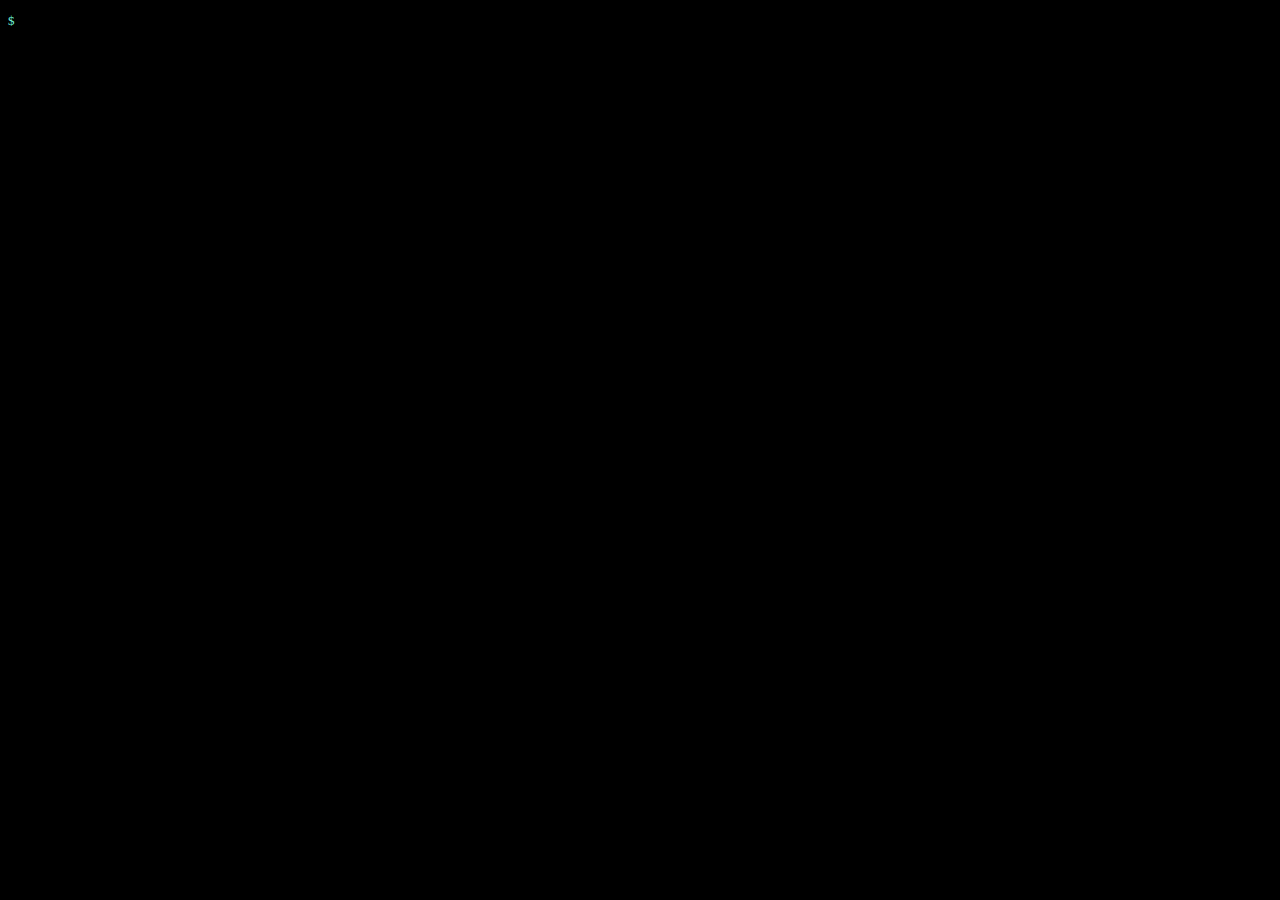
==== www/index.html @ 133f64b2 "Update index.html" ====
<!DOCTYPE HTML PUBLIC "-//W3C//DTD HTML 4.01 Transitional//EN" "http://www.w3.org/TR/html4/loose.dtd">
<html lang="en-US">
  <head>
    <meta http-equiv="content-type" content="text/html; charset=UTF-8">
    <title>Samuel Colburn</title>
    <meta name="description" content="Personal website of Samuel Colburn">
    <link rel="stylesheet" href="include/console.css">
    <script src="include/jquery.min.js"></script>
    <script src="include/content.js"></script>
    <script src="include/fun.js"></script>
    <script src="include/console.js"></script>
  </head>
  <body>
    <div hidden="hidden">
      <pre>
        $ whoami
        Samuel Colburn
        
        $ git config --get user.email
        samuel.colburn@gmail.com
        
        $ echo $HOME
        /USA/Massachusetts/Greater Boston Area/Norton
        
        $ echo $PATH
        /Software Engineer:/Gamer:/Voice Actor:/Musician
        
        $ jobs
        [5]  2019  <Running>  Director of Engineering at EverQuote
        [5]  2018  <Stopped>  Director of Engineering at HopJump
        [4]  2017  <Stopped>  Director of Engineering at Cognius
        [4]  2015  <Stopped>  Lead Software Engineer at Cognius
        [4]  2015  <Stopped>  Senior Software Engineer at Cognius
        [4]  2013  <Stopped>  Software Engineer at Cognius
        [3]  2011  <Stopped>  Development Programmer at MEDITECH
        [2]  2008  <Stopped>  Programmer/Analyst at C&S Wholesale Grocers
        [1]  2006  <Stopped>  PHP Programmer at NinthVector
        
        $ history
            1985  was born
            1985  resided in Plainfield, NH
            1992  started programming in BASIC
            1995  built first website
            2000  released first electronica album
            2003  released second electronica album
            2003  started computer science studies at Bucknell University
            2007  released third electronica album
            2008  moved to Keene, NH
            2012  moved to Mansfield, MA
            2013  voiced a part in an Audible.com audiobook
            2020  moved to Norton, MA
        
        $ ls
        README  bookmarks.htm  credit.htm  info
        
        $ cat bookmarks.htm
        https://links.sam.codes
        https://blog.sam.codes
        
        $ cat credit.htm
        Inspired by and adapted from the website of Jonas Ferry
        
        $ _
      </pre>
    </div>
    <pre id="console">$ <span id="entry_0"></span></pre>
  </body>
</html>
<!-- FORCE UPDATE -->
---- www/include/console.css ----
body {
  background-color: black;
  color: #6df1d8; /* formerly lime */
}
a {
  color: #6df1d8; /* formerly lime */
  text-decoration: none;
}
a:hover {
  text-decoration: underline;
}

.highlight {
  color: #d30cb8;
}

pre {
  font-family: console;
  font-size: 13px;
  white-space: pre-wrap;       /* css-3 */
  white-space: -moz-pre-wrap;  /* Mozilla, since 1999 */
  white-space: -pre-wrap;      /* Opera 4-6 */
  white-space: -o-pre-wrap;    /* Opera 7 */
  word-wrap: break-word;       /* Internet Explorer 5.5+ */
}

@font-face {
  font-family: console;
  src: url(DejaVuSansMono.ttf);
}

.blink_me {
    -webkit-animation-name: blinker;
    -webkit-animation-duration: 1s;
    -webkit-animation-timing-function: linear;
    -webkit-animation-iteration-count: infinite;

    -moz-animation-name: blinker;
    -moz-animation-duration: 1s;
    -moz-animation-timing-function: linear;
    -moz-animation-iteration-count: infinite;

    animation-name: blinker;
    animation-duration: 1s;
    animation-timing-function: linear;
    animation-iteration-count: infinite;
}

.blind_me_10 {
    -webkit-animation-name: blinker;
    -webkit-animation-duration: 0.1s;
    -webkit-animation-timing-function: linear;
    -webkit-animation-iteration-count: infinite;

    -moz-animation-name: blinker;
    -moz-animation-duration: 0.1s;
    -moz-animation-timing-function: linear;
    -moz-animation-iteration-count: infinite;

    animation-name: blinker;
    animation-duration: 0.1s;
    animation-timing-function: linear;
    animation-iteration-count: infinite;
}

.blind_me_13 {
    -webkit-animation-name: blinker;
    -webkit-animation-duration: 0.13s;
    -webkit-animation-timing-function: linear;
    -webkit-animation-iteration-count: infinite;

    -moz-animation-name: blinker;
    -moz-animation-duration: 0.13s;
    -moz-animation-timing-function: linear;
    -moz-animation-iteration-count: infinite;

    animation-name: blinker;
    animation-duration: 0.13s;
    animation-timing-function: linear;
    animation-iteration-count: infinite;
}

.blind_me_08 {
    -webkit-animation-name: blinker;
    -webkit-animation-duration: 0.08s;
    -webkit-animation-timing-function: linear;
    -webkit-animation-iteration-count: infinite;

    -moz-animation-name: blinker;
    -moz-animation-duration: 0.08s;
    -moz-animation-timing-function: linear;
    -moz-animation-iteration-count: infinite;

    animation-name: blinker;
    animation-duration: 0.08s;
    animation-timing-function: linear;
    animation-iteration-count: infinite;
}

@-moz-keyframes blinker {
    0% { background-color: #6df1d8; color: black; }
    40% { background-color: #6df1d8; color: black; }
    50% { background-color: black; color: #6df1d8; }
    90% { background-color: black; color: #6df1d8; }
    100% { background-color: #6df1d8; color: black; }
}

@-webkit-keyframes blinker {
    0% { background-color: #6df1d8; color: black; }
    40% { background-color: #6df1d8; color: black; }
    50% { background-color: black; color: #6df1d8; }
    90% { background-color: black; color: #6df1d8; }
    100% { background-color: #6df1d8; color: black; }
}

@keyframes blinker {
    0% { background-color: #6df1d8; color: black; }
    40% { background-color: #6df1d8; color: black; }
    50% { background-color: black; color: #6df1d8; }
    90% { background-color: black; color: #6df1d8; }
    100% { background-color: #6df1d8; color: black; }
}

.c1 { background-color: lime; color: black; }
.c2 { background-color: red; color: black; }
.c3 { background-color: cyan; color: black; }
.c4 { background-color: yellow; color: black; }
.c5 { background-color: orange; color: black; }
.c6 { background-color: purple; color: white; }
.c7 { background-color: blue; color: white; }
.c8 { background-color: green; color: white; }
.c9 { background-color: pink; color: black; }
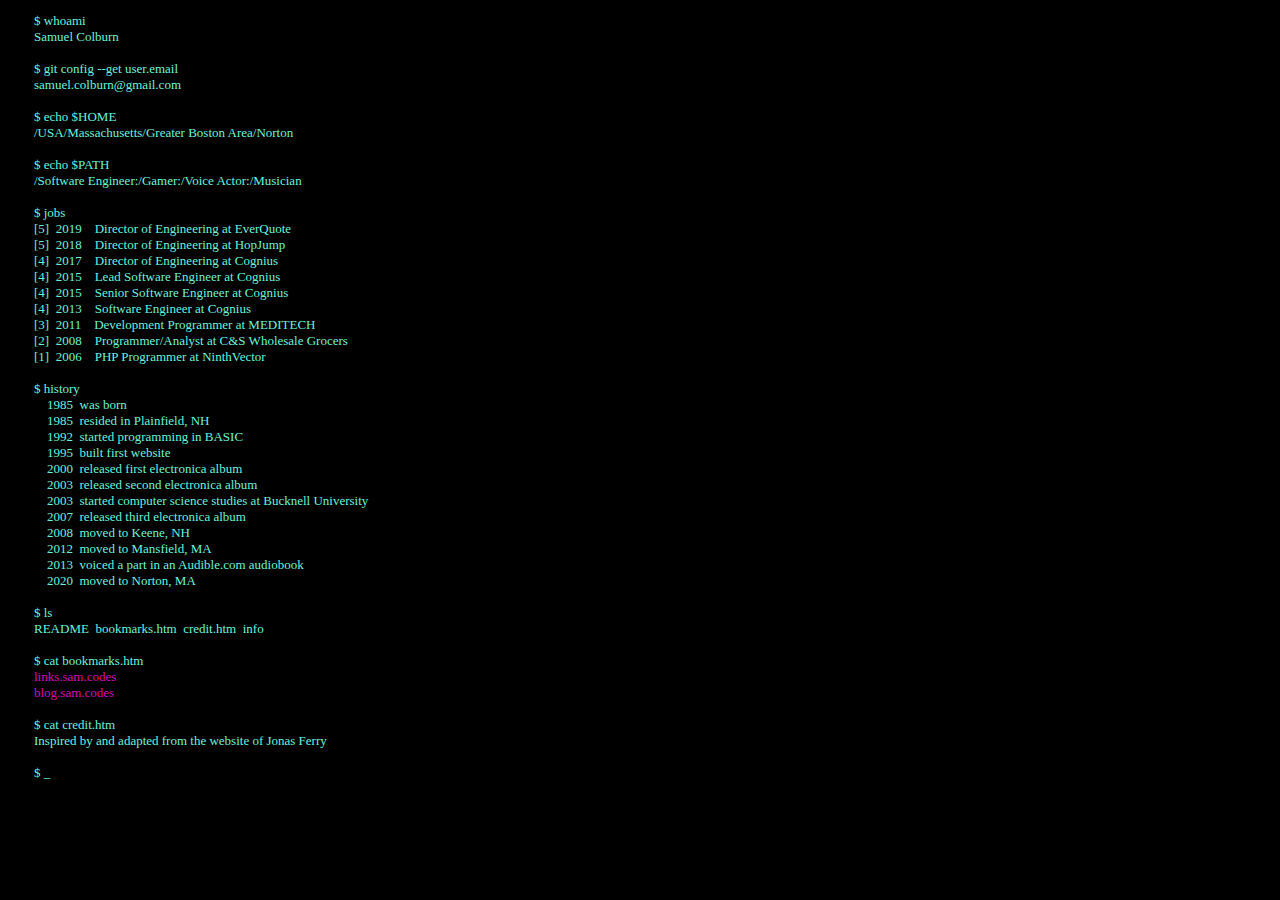
==== commit 8aa06ffb: "Please stop blocking my website" ====
--- a/www/index.html
+++ b/www/index.html
@@ -5,14 +5,10 @@
     <title>Samuel Colburn</title>
     <meta name="description" content="Personal website of Samuel Colburn">
     <link rel="stylesheet" href="include/console.css">
-    <script src="include/jquery.min.js"></script>
-    <script src="include/content.js"></script>
-    <script src="include/fun.js"></script>
-    <script src="include/console.js"></script>
   </head>
   <body>
-    <div hidden="hidden">
-      <pre>
+    <div>
+      <pre id="console">
         $ whoami
         Samuel Colburn
         
@@ -54,8 +50,8 @@
         README  bookmarks.htm  credit.htm  info
         
         $ cat bookmarks.htm
-        https://links.sam.codes
-        https://blog.sam.codes
+        <a href="https://links.sam.codes" class="highlight">links.sam.codes</a>
+        <a href="https://blog.sam.codes" class="highlight">blog.sam.codes</a>
         
         $ cat credit.htm
         Inspired by and adapted from the website of Jonas Ferry
@@ -63,7 +59,5 @@
         $ _
       </pre>
     </div>
-    <pre id="console">$ <span id="entry_0"></span></pre>
   </body>
 </html>
-<!-- FORCE UPDATE -->
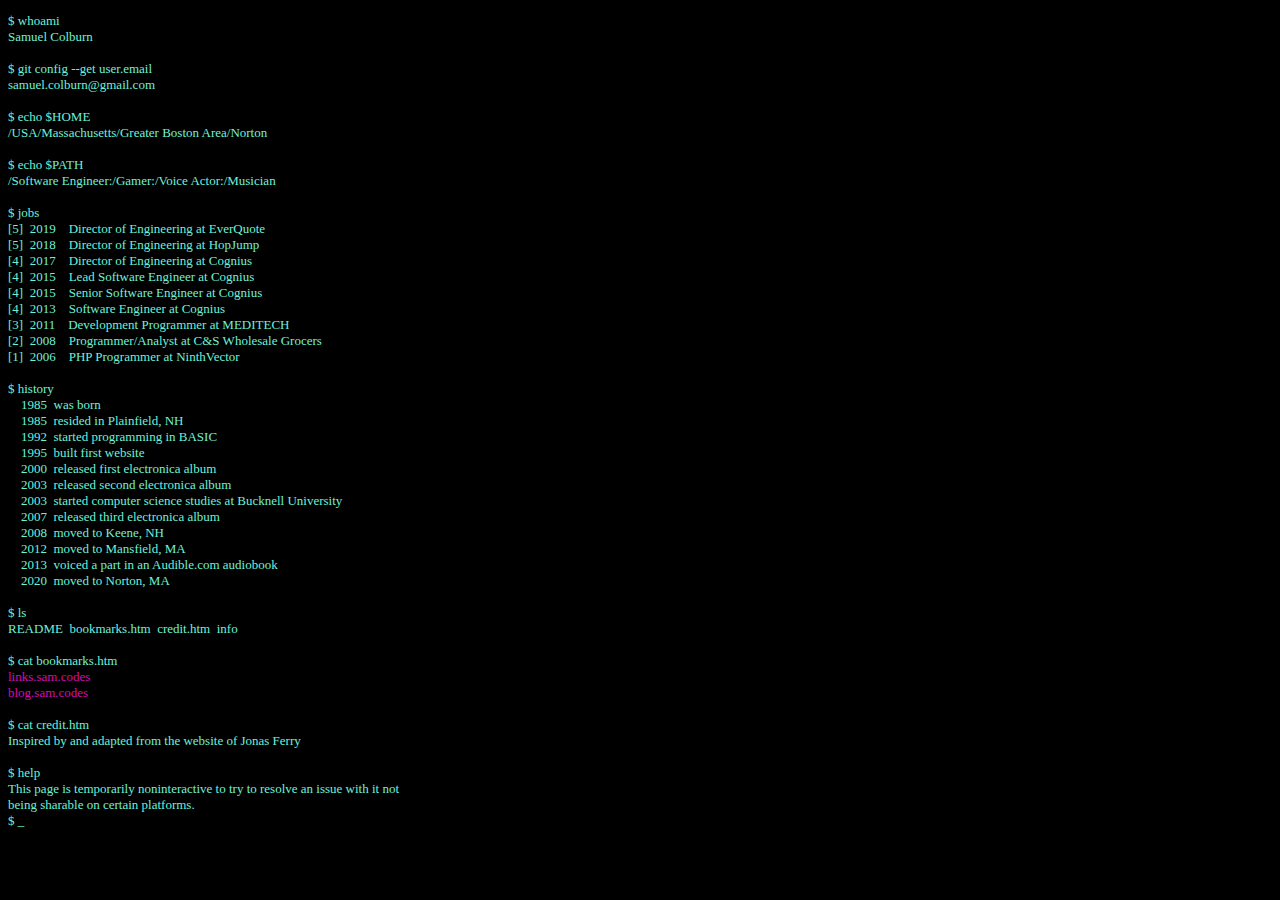
==== commit f35063ce: "Disclaimer" ====
--- a/www/index.html
+++ b/www/index.html
@@ -9,54 +9,57 @@
   <body>
     <div>
       <pre id="console">
-        $ whoami
-        Samuel Colburn
-        
-        $ git config --get user.email
-        samuel.colburn@gmail.com
-        
-        $ echo $HOME
-        /USA/Massachusetts/Greater Boston Area/Norton
-        
-        $ echo $PATH
-        /Software Engineer:/Gamer:/Voice Actor:/Musician
-        
-        $ jobs
-        [5]  2019  <Running>  Director of Engineering at EverQuote
-        [5]  2018  <Stopped>  Director of Engineering at HopJump
-        [4]  2017  <Stopped>  Director of Engineering at Cognius
-        [4]  2015  <Stopped>  Lead Software Engineer at Cognius
-        [4]  2015  <Stopped>  Senior Software Engineer at Cognius
-        [4]  2013  <Stopped>  Software Engineer at Cognius
-        [3]  2011  <Stopped>  Development Programmer at MEDITECH
-        [2]  2008  <Stopped>  Programmer/Analyst at C&S Wholesale Grocers
-        [1]  2006  <Stopped>  PHP Programmer at NinthVector
-        
-        $ history
-            1985  was born
-            1985  resided in Plainfield, NH
-            1992  started programming in BASIC
-            1995  built first website
-            2000  released first electronica album
-            2003  released second electronica album
-            2003  started computer science studies at Bucknell University
-            2007  released third electronica album
-            2008  moved to Keene, NH
-            2012  moved to Mansfield, MA
-            2013  voiced a part in an Audible.com audiobook
-            2020  moved to Norton, MA
-        
-        $ ls
-        README  bookmarks.htm  credit.htm  info
-        
-        $ cat bookmarks.htm
-        <a href="https://links.sam.codes" class="highlight">links.sam.codes</a>
-        <a href="https://blog.sam.codes" class="highlight">blog.sam.codes</a>
-        
-        $ cat credit.htm
-        Inspired by and adapted from the website of Jonas Ferry
-        
-        $ _
+$ whoami
+Samuel Colburn
+
+$ git config --get user.email
+samuel.colburn@gmail.com
+
+$ echo $HOME
+/USA/Massachusetts/Greater Boston Area/Norton
+
+$ echo $PATH
+/Software Engineer:/Gamer:/Voice Actor:/Musician
+
+$ jobs
+[5]  2019  <Running>  Director of Engineering at EverQuote
+[5]  2018  <Stopped>  Director of Engineering at HopJump
+[4]  2017  <Stopped>  Director of Engineering at Cognius
+[4]  2015  <Stopped>  Lead Software Engineer at Cognius
+[4]  2015  <Stopped>  Senior Software Engineer at Cognius
+[4]  2013  <Stopped>  Software Engineer at Cognius
+[3]  2011  <Stopped>  Development Programmer at MEDITECH
+[2]  2008  <Stopped>  Programmer/Analyst at C&S Wholesale Grocers
+[1]  2006  <Stopped>  PHP Programmer at NinthVector
+
+$ history
+    1985  was born
+    1985  resided in Plainfield, NH
+    1992  started programming in BASIC
+    1995  built first website
+    2000  released first electronica album
+    2003  released second electronica album
+    2003  started computer science studies at Bucknell University
+    2007  released third electronica album
+    2008  moved to Keene, NH
+    2012  moved to Mansfield, MA
+    2013  voiced a part in an Audible.com audiobook
+    2020  moved to Norton, MA
+
+$ ls
+README  bookmarks.htm  credit.htm  info
+
+$ cat bookmarks.htm
+<a href="https://links.sam.codes" class="highlight">links.sam.codes</a>
+<a href="https://blog.sam.codes" class="highlight">blog.sam.codes</a>
+
+$ cat credit.htm
+Inspired by and adapted from the website of Jonas Ferry
+
+$ help
+This page is temporarily noninteractive to try to resolve an issue with it not
+being sharable on certain platforms.
+$ _
       </pre>
     </div>
   </body>
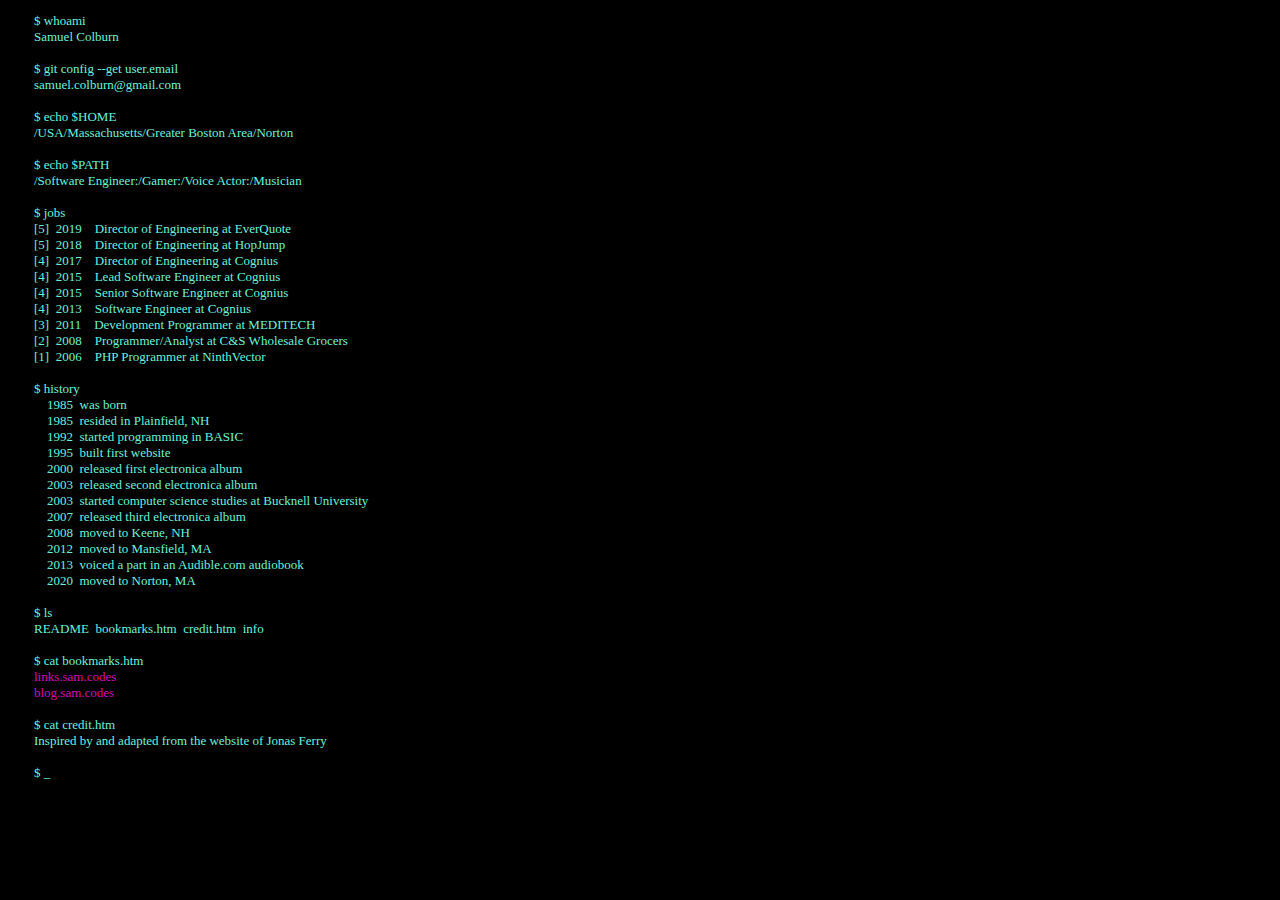
==== commit 66320df7: "Revert "Disclaimer"" ====
--- a/www/index.html
+++ b/www/index.html
@@ -9,57 +9,54 @@
   <body>
     <div>
       <pre id="console">
-$ whoami
-Samuel Colburn
-
-$ git config --get user.email
-samuel.colburn@gmail.com
-
-$ echo $HOME
-/USA/Massachusetts/Greater Boston Area/Norton
-
-$ echo $PATH
-/Software Engineer:/Gamer:/Voice Actor:/Musician
-
-$ jobs
-[5]  2019  <Running>  Director of Engineering at EverQuote
-[5]  2018  <Stopped>  Director of Engineering at HopJump
-[4]  2017  <Stopped>  Director of Engineering at Cognius
-[4]  2015  <Stopped>  Lead Software Engineer at Cognius
-[4]  2015  <Stopped>  Senior Software Engineer at Cognius
-[4]  2013  <Stopped>  Software Engineer at Cognius
-[3]  2011  <Stopped>  Development Programmer at MEDITECH
-[2]  2008  <Stopped>  Programmer/Analyst at C&S Wholesale Grocers
-[1]  2006  <Stopped>  PHP Programmer at NinthVector
-
-$ history
-    1985  was born
-    1985  resided in Plainfield, NH
-    1992  started programming in BASIC
-    1995  built first website
-    2000  released first electronica album
-    2003  released second electronica album
-    2003  started computer science studies at Bucknell University
-    2007  released third electronica album
-    2008  moved to Keene, NH
-    2012  moved to Mansfield, MA
-    2013  voiced a part in an Audible.com audiobook
-    2020  moved to Norton, MA
-
-$ ls
-README  bookmarks.htm  credit.htm  info
-
-$ cat bookmarks.htm
-<a href="https://links.sam.codes" class="highlight">links.sam.codes</a>
-<a href="https://blog.sam.codes" class="highlight">blog.sam.codes</a>
-
-$ cat credit.htm
-Inspired by and adapted from the website of Jonas Ferry
-
-$ help
-This page is temporarily noninteractive to try to resolve an issue with it not
-being sharable on certain platforms.
-$ _
+        $ whoami
+        Samuel Colburn
+        
+        $ git config --get user.email
+        samuel.colburn@gmail.com
+        
+        $ echo $HOME
+        /USA/Massachusetts/Greater Boston Area/Norton
+        
+        $ echo $PATH
+        /Software Engineer:/Gamer:/Voice Actor:/Musician
+        
+        $ jobs
+        [5]  2019  <Running>  Director of Engineering at EverQuote
+        [5]  2018  <Stopped>  Director of Engineering at HopJump
+        [4]  2017  <Stopped>  Director of Engineering at Cognius
+        [4]  2015  <Stopped>  Lead Software Engineer at Cognius
+        [4]  2015  <Stopped>  Senior Software Engineer at Cognius
+        [4]  2013  <Stopped>  Software Engineer at Cognius
+        [3]  2011  <Stopped>  Development Programmer at MEDITECH
+        [2]  2008  <Stopped>  Programmer/Analyst at C&S Wholesale Grocers
+        [1]  2006  <Stopped>  PHP Programmer at NinthVector
+        
+        $ history
+            1985  was born
+            1985  resided in Plainfield, NH
+            1992  started programming in BASIC
+            1995  built first website
+            2000  released first electronica album
+            2003  released second electronica album
+            2003  started computer science studies at Bucknell University
+            2007  released third electronica album
+            2008  moved to Keene, NH
+            2012  moved to Mansfield, MA
+            2013  voiced a part in an Audible.com audiobook
+            2020  moved to Norton, MA
+        
+        $ ls
+        README  bookmarks.htm  credit.htm  info
+        
+        $ cat bookmarks.htm
+        <a href="https://links.sam.codes" class="highlight">links.sam.codes</a>
+        <a href="https://blog.sam.codes" class="highlight">blog.sam.codes</a>
+        
+        $ cat credit.htm
+        Inspired by and adapted from the website of Jonas Ferry
+        
+        $ _
       </pre>
     </div>
   </body>
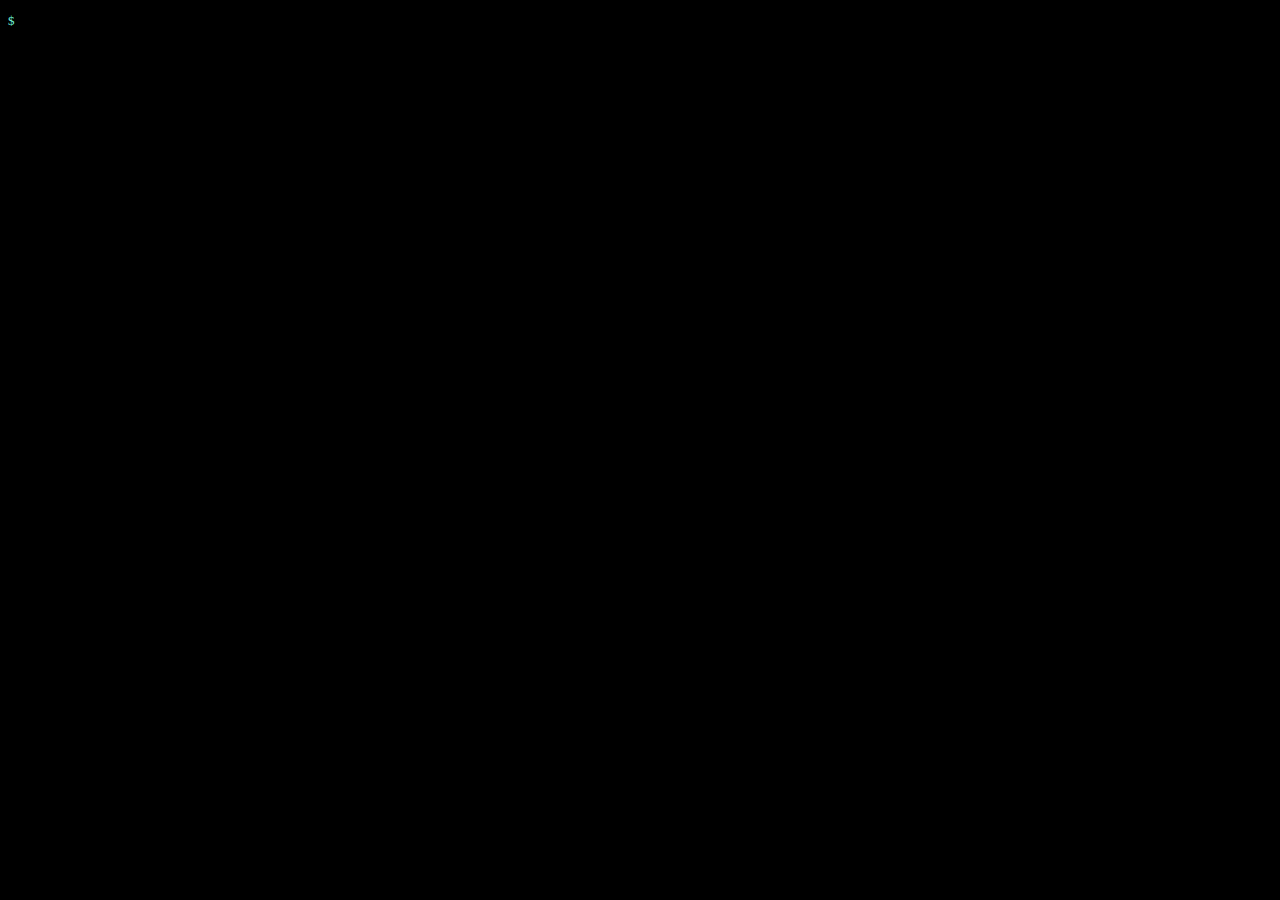
==== commit db5315b0: "Revert "Please stop blocking my website"" ====
--- a/www/index.html
+++ b/www/index.html
@@ -5,10 +5,14 @@
     <title>Samuel Colburn</title>
     <meta name="description" content="Personal website of Samuel Colburn">
     <link rel="stylesheet" href="include/console.css">
+    <script src="include/jquery.min.js"></script>
+    <script src="include/content.js"></script>
+    <script src="include/fun.js"></script>
+    <script src="include/console.js"></script>
   </head>
   <body>
-    <div>
-      <pre id="console">
+    <div hidden="hidden">
+      <pre>
         $ whoami
         Samuel Colburn
         
@@ -50,8 +54,8 @@
         README  bookmarks.htm  credit.htm  info
         
         $ cat bookmarks.htm
-        <a href="https://links.sam.codes" class="highlight">links.sam.codes</a>
-        <a href="https://blog.sam.codes" class="highlight">blog.sam.codes</a>
+        https://links.sam.codes
+        https://blog.sam.codes
         
         $ cat credit.htm
         Inspired by and adapted from the website of Jonas Ferry
@@ -59,5 +63,7 @@
         $ _
       </pre>
     </div>
+    <pre id="console">$ <span id="entry_0"></span></pre>
   </body>
 </html>
+<!-- FORCE UPDATE -->
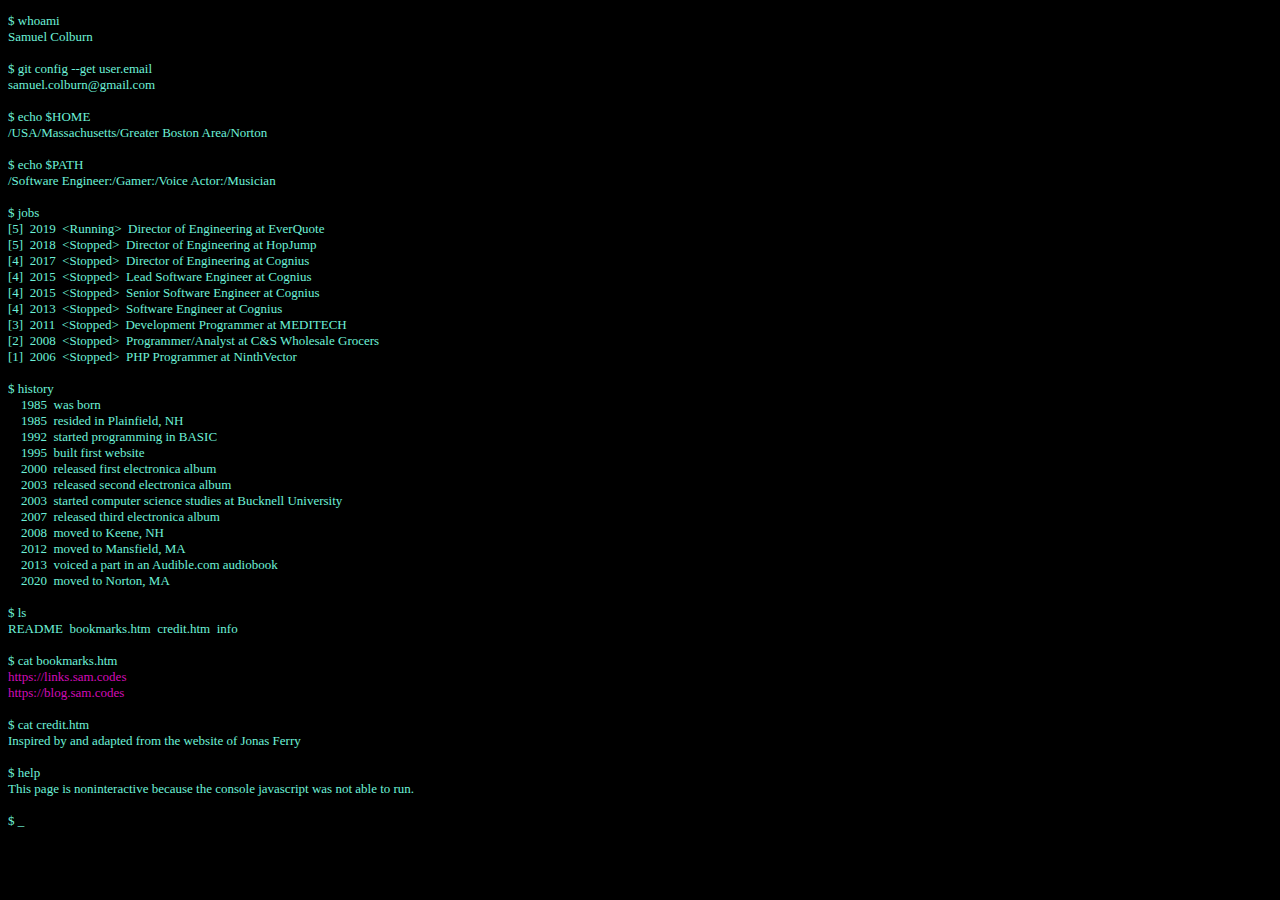
==== commit ba5c538c: "make nojs fallback" ====
--- a/www/index.html
+++ b/www/index.html
@@ -8,62 +8,65 @@
     <script src="include/jquery.min.js"></script>
     <script src="include/content.js"></script>
     <script src="include/fun.js"></script>
-    <script src="include/console.js"></script>
+    <!-- <script src="include/console.js"></script> -->
   </head>
   <body>
-    <div hidden="hidden">
+    <div id="fallback">
       <pre>
-        $ whoami
-        Samuel Colburn
-        
-        $ git config --get user.email
-        samuel.colburn@gmail.com
-        
-        $ echo $HOME
-        /USA/Massachusetts/Greater Boston Area/Norton
-        
-        $ echo $PATH
-        /Software Engineer:/Gamer:/Voice Actor:/Musician
-        
-        $ jobs
-        [5]  2019  <Running>  Director of Engineering at EverQuote
-        [5]  2018  <Stopped>  Director of Engineering at HopJump
-        [4]  2017  <Stopped>  Director of Engineering at Cognius
-        [4]  2015  <Stopped>  Lead Software Engineer at Cognius
-        [4]  2015  <Stopped>  Senior Software Engineer at Cognius
-        [4]  2013  <Stopped>  Software Engineer at Cognius
-        [3]  2011  <Stopped>  Development Programmer at MEDITECH
-        [2]  2008  <Stopped>  Programmer/Analyst at C&S Wholesale Grocers
-        [1]  2006  <Stopped>  PHP Programmer at NinthVector
-        
-        $ history
-            1985  was born
-            1985  resided in Plainfield, NH
-            1992  started programming in BASIC
-            1995  built first website
-            2000  released first electronica album
-            2003  released second electronica album
-            2003  started computer science studies at Bucknell University
-            2007  released third electronica album
-            2008  moved to Keene, NH
-            2012  moved to Mansfield, MA
-            2013  voiced a part in an Audible.com audiobook
-            2020  moved to Norton, MA
-        
-        $ ls
-        README  bookmarks.htm  credit.htm  info
-        
-        $ cat bookmarks.htm
-        https://links.sam.codes
-        https://blog.sam.codes
-        
-        $ cat credit.htm
-        Inspired by and adapted from the website of Jonas Ferry
-        
-        $ _
+$ whoami
+Samuel Colburn
+
+$ git config --get user.email
+samuel.colburn@gmail.com
+
+$ echo $HOME
+/USA/Massachusetts/Greater Boston Area/Norton
+
+$ echo $PATH
+/Software Engineer:/Gamer:/Voice Actor:/Musician
+
+$ jobs
+[5]  2019  &lt;Running&gt;  Director of Engineering at EverQuote
+[5]  2018  &lt;Stopped&gt;  Director of Engineering at HopJump
+[4]  2017  &lt;Stopped&gt;  Director of Engineering at Cognius
+[4]  2015  &lt;Stopped&gt;  Lead Software Engineer at Cognius
+[4]  2015  &lt;Stopped&gt;  Senior Software Engineer at Cognius
+[4]  2013  &lt;Stopped&gt;  Software Engineer at Cognius
+[3]  2011  &lt;Stopped&gt;  Development Programmer at MEDITECH
+[2]  2008  &lt;Stopped&gt;  Programmer/Analyst at C&S Wholesale Grocers
+[1]  2006  &lt;Stopped&gt;  PHP Programmer at NinthVector
+
+$ history
+    1985  was born
+    1985  resided in Plainfield, NH
+    1992  started programming in BASIC
+    1995  built first website
+    2000  released first electronica album
+    2003  released second electronica album
+    2003  started computer science studies at Bucknell University
+    2007  released third electronica album
+    2008  moved to Keene, NH
+    2012  moved to Mansfield, MA
+    2013  voiced a part in an Audible.com audiobook
+    2020  moved to Norton, MA
+
+$ ls
+README  bookmarks.htm  credit.htm  info
+
+$ cat bookmarks.htm
+<a href="https://links.sam.codes" class="highlight">https://links.sam.codes</a>
+<a href="https://blog.sam.codes" class="highlight">https://blog.sam.codes</a>
+
+$ cat credit.htm
+Inspired by and adapted from the website of Jonas Ferry
+
+$ help
+This page is noninteractive because the console javascript was not able to run.
+
+$ _
       </pre>
     </div>
-    <pre id="console">$ <span id="entry_0"></span></pre>
+    <pre id="console" hidden="hidden">$ <span id="entry_0"></span></pre>
   </body>
 </html>
 <!-- FORCE UPDATE -->
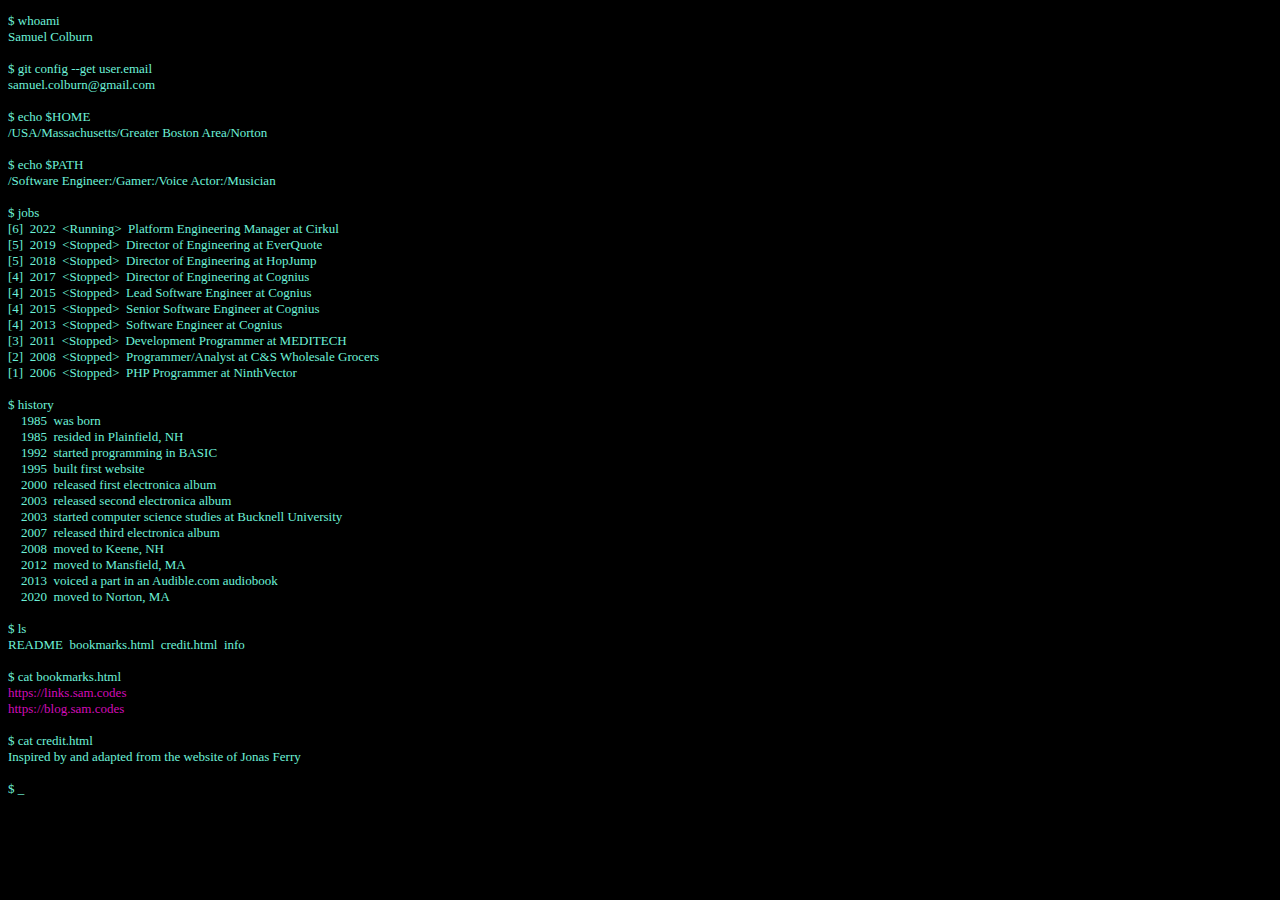
==== commit 3b8832f2: "updates" ====
--- a/www/index.html
+++ b/www/index.html
@@ -8,7 +8,7 @@
     <script src="include/jquery.min.js"></script>
     <script src="include/content.js"></script>
     <script src="include/fun.js"></script>
-    <!-- <script src="include/console.js"></script> -->
+    <script src="include/console.js"></script>
   </head>
   <body>
     <div id="fallback">
@@ -51,13 +51,13 @@
     2020  moved to Norton, MA
 
 $ ls
-README  bookmarks.htm  credit.htm  info
+README  bookmarks.html  credit.html  info
 
-$ cat bookmarks.htm
+$ cat bookmarks.html
 <a href="https://links.sam.codes" class="highlight">https://links.sam.codes</a>
 <a href="https://blog.sam.codes" class="highlight">https://blog.sam.codes</a>
 
-$ cat credit.htm
+$ cat credit.html
 Inspired by and adapted from the website of Jonas Ferry
 
 $ help
